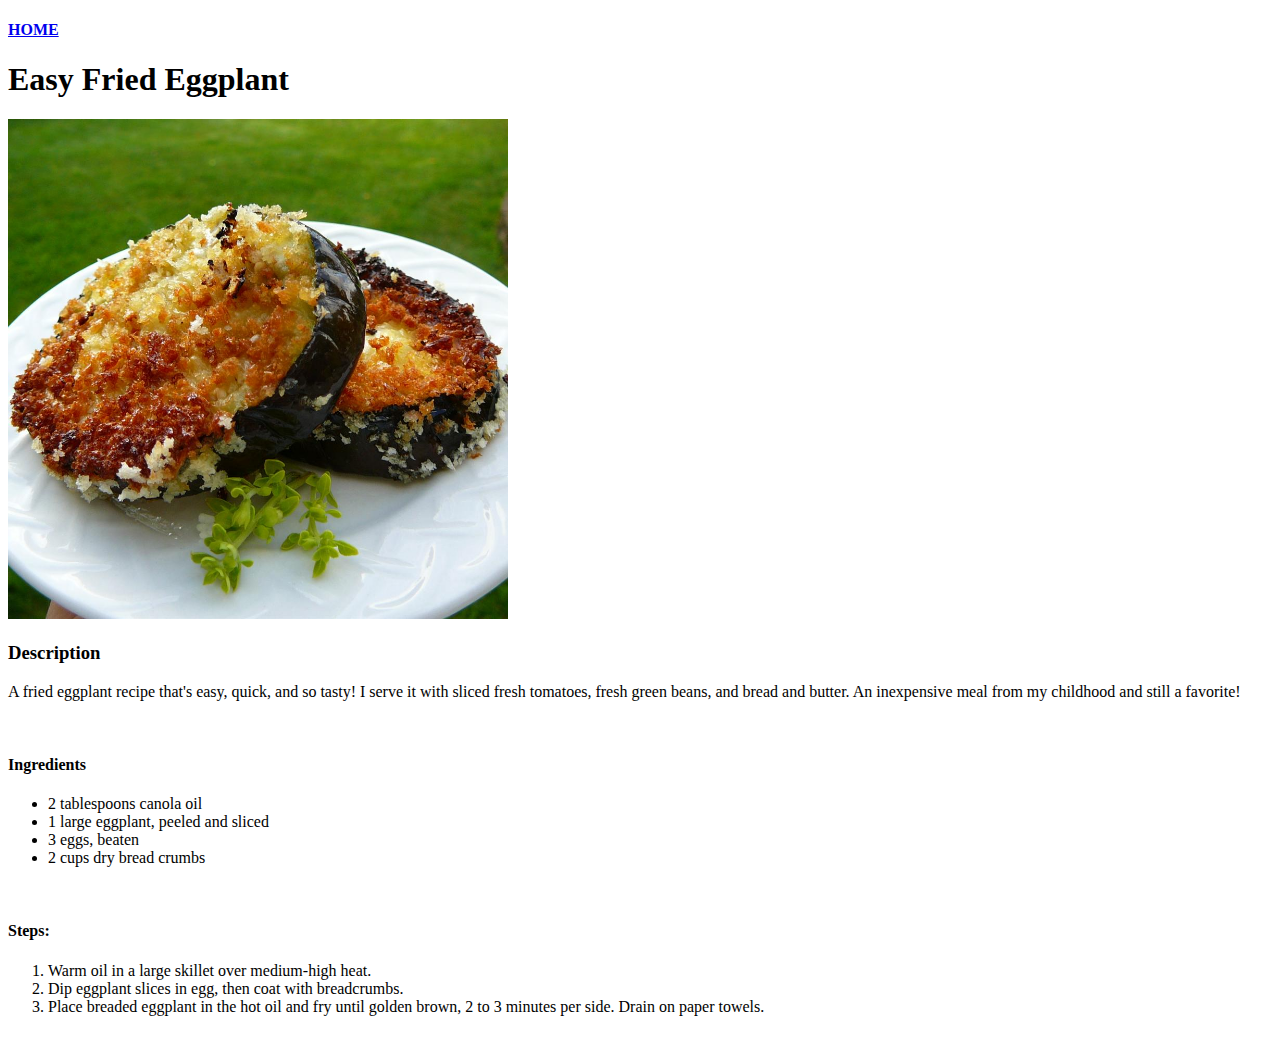
==== recipes/easyfriedeggplant.html @ c7bb1140 "Add 2 recipes" ====
<!DOCTYPE html>
<html lang="en">
    <head>
        <meta charset="UTC-8">
        <title>Easy Fried Eggplant - Recipe</title>
    </head>

    <body>
        <h4><a href="../index.html">HOME</a></h4>
        <h1><strong>Easy Fried Eggplant</strong></h1>
        <img src="../images/easyfriedeggplant.jpeg" width="500">
        
        <h3>Description</h3>
            <p>A fried eggplant recipe that's easy, quick, and so tasty! I serve it with sliced fresh tomatoes, fresh green beans, and bread and butter. An inexpensive meal from my childhood and still a favorite!</p>
<br>
        <h4>Ingredients</h4>
        <ul>
            <li>2 tablespoons canola oil</li>
            <li>1 large eggplant, peeled and sliced</li>
            <li>3 eggs, beaten</li>
            <li>2 cups dry bread crumbs</li>
        </ul>
<br>
        <h4>Steps:</h4>
            <ol>
                <li>Warm oil in a large skillet over medium-high heat.</li>
                <li>Dip eggplant slices in egg, then coat with breadcrumbs.</li>
                <li>Place breaded eggplant in the hot oil and fry until golden brown, 2 to 3 minutes per side. Drain on paper towels.</li>
            </ol>
<br>

    </body>
</html>
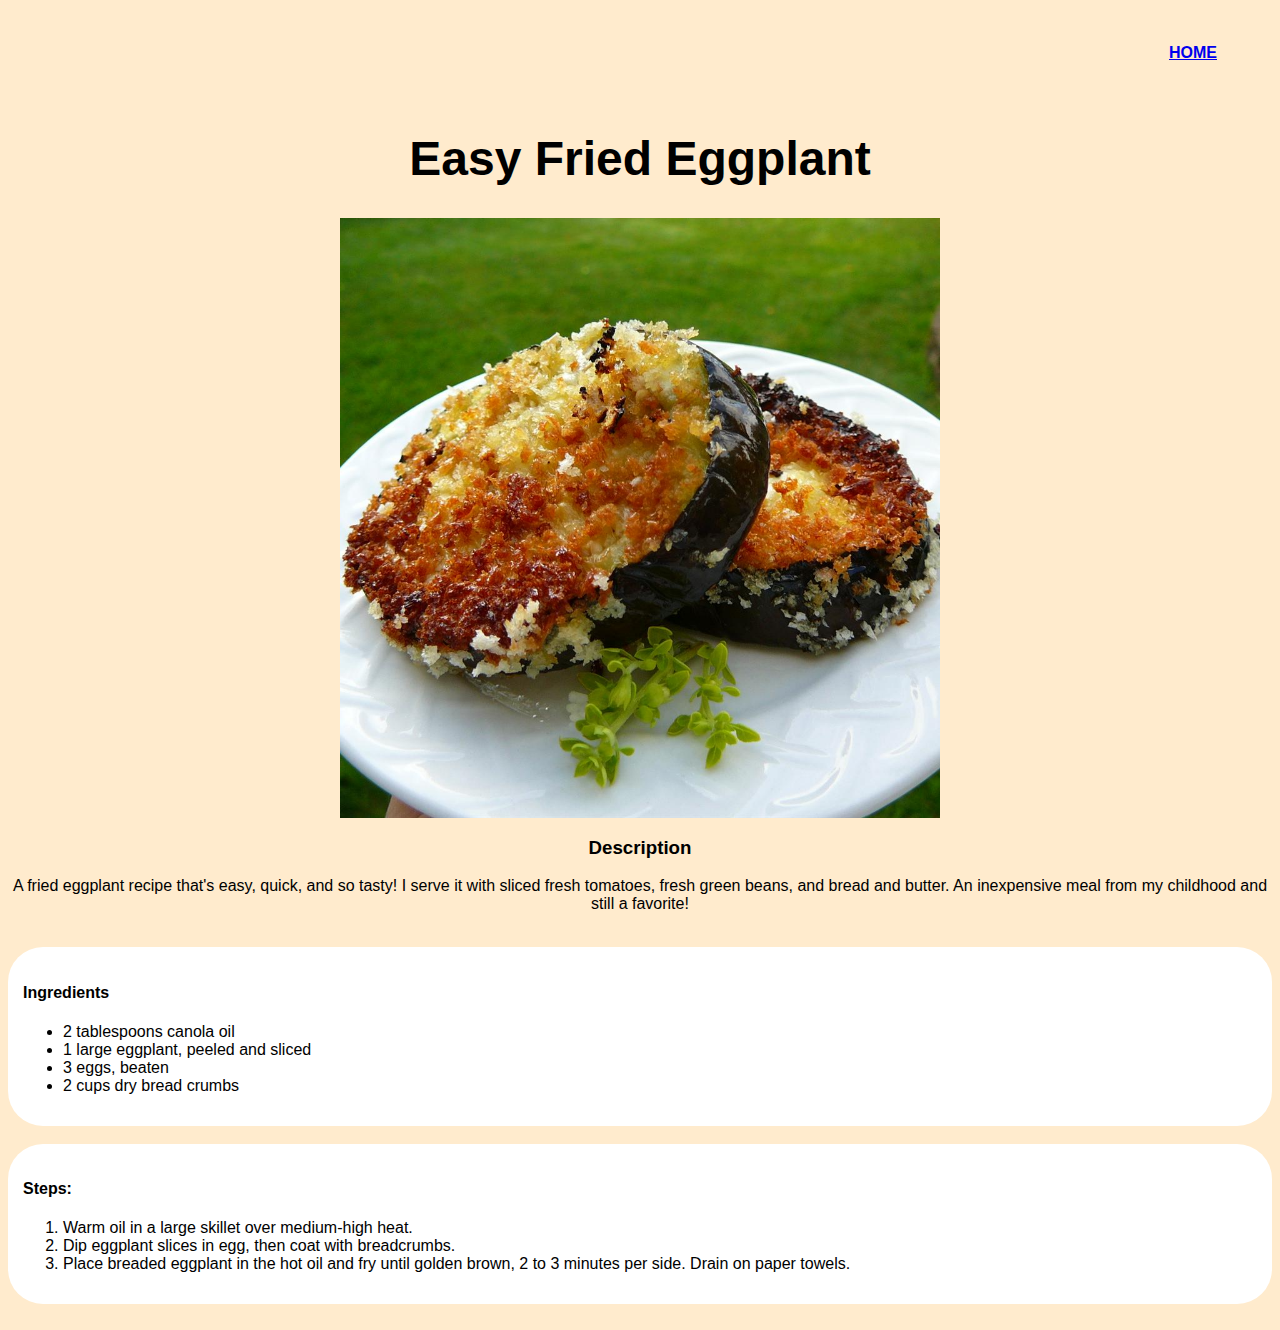
==== commit de87dc25: "Add stylesheet" ====
--- a/recipes/easyfriedeggplant.html
+++ b/recipes/easyfriedeggplant.html
@@ -2,32 +2,39 @@
 <html lang="en">
     <head>
         <meta charset="UTC-8">
+        <link rel="stylesheet" href="../css/styles.css">
         <title>Easy Fried Eggplant - Recipe</title>
     </head>
 
     <body>
-        <h4><a href="../index.html">HOME</a></h4>
-        <h1><strong>Easy Fried Eggplant</strong></h1>
+        <div id="home-button"><h4><a href="../index.html">HOME</a></h4></div>
+        
+        <div class="title-text"><h1><strong>Easy Fried Eggplant</strong></h1></div>
         <img src="../images/easyfriedeggplant.jpeg" width="500">
         
-        <h3>Description</h3>
+        <div class="desc-text"><h3>Description</h3>
             <p>A fried eggplant recipe that's easy, quick, and so tasty! I serve it with sliced fresh tomatoes, fresh green beans, and bread and butter. An inexpensive meal from my childhood and still a favorite!</p>
-<br>
-        <h4>Ingredients</h4>
+        </div>
+    <br>
+    <div class="ingredients-text">    
+    <h4>Ingredients</h4>
         <ul>
             <li>2 tablespoons canola oil</li>
             <li>1 large eggplant, peeled and sliced</li>
             <li>3 eggs, beaten</li>
             <li>2 cups dry bread crumbs</li>
         </ul>
-<br>
+    </div>
+    <br>
+    <div class="steps-text">
         <h4>Steps:</h4>
             <ol>
                 <li>Warm oil in a large skillet over medium-high heat.</li>
                 <li>Dip eggplant slices in egg, then coat with breadcrumbs.</li>
                 <li>Place breaded eggplant in the hot oil and fry until golden brown, 2 to 3 minutes per side. Drain on paper towels.</li>
             </ol>
-<br>
+    </div>
+    <br>
 
     </body>
 </html>--- a/css/styles.css
+++ b/css/styles.css
@@ -0,0 +1,37 @@
+* {font-family: 'Lucida Sans', 'Lucida Sans Regular', 'Lucida Grande', 'Lucida Sans Unicode', Geneva, Verdana, sans-serif; }
+
+body {
+    background-color: blanchedalmond;
+}
+
+img {
+    height: auto; 
+    width: 600px;
+    display: block; margin-left: auto; margin-right: auto;
+}
+
+#home-button {
+    display: block;
+    text-align: right;
+    padding: 15px;
+    margin-right: 40px;
+}
+
+.title-text {
+    text-align: center;
+    font-size: x-large;
+}
+
+.desc-text {
+    color: black; text-align: center;
+}
+
+.ingredients-text,
+.steps-text {
+     color: black;
+     display: block;
+     background-color: white;
+     border-radius: 35px;
+     padding: 15px;
+    }
+
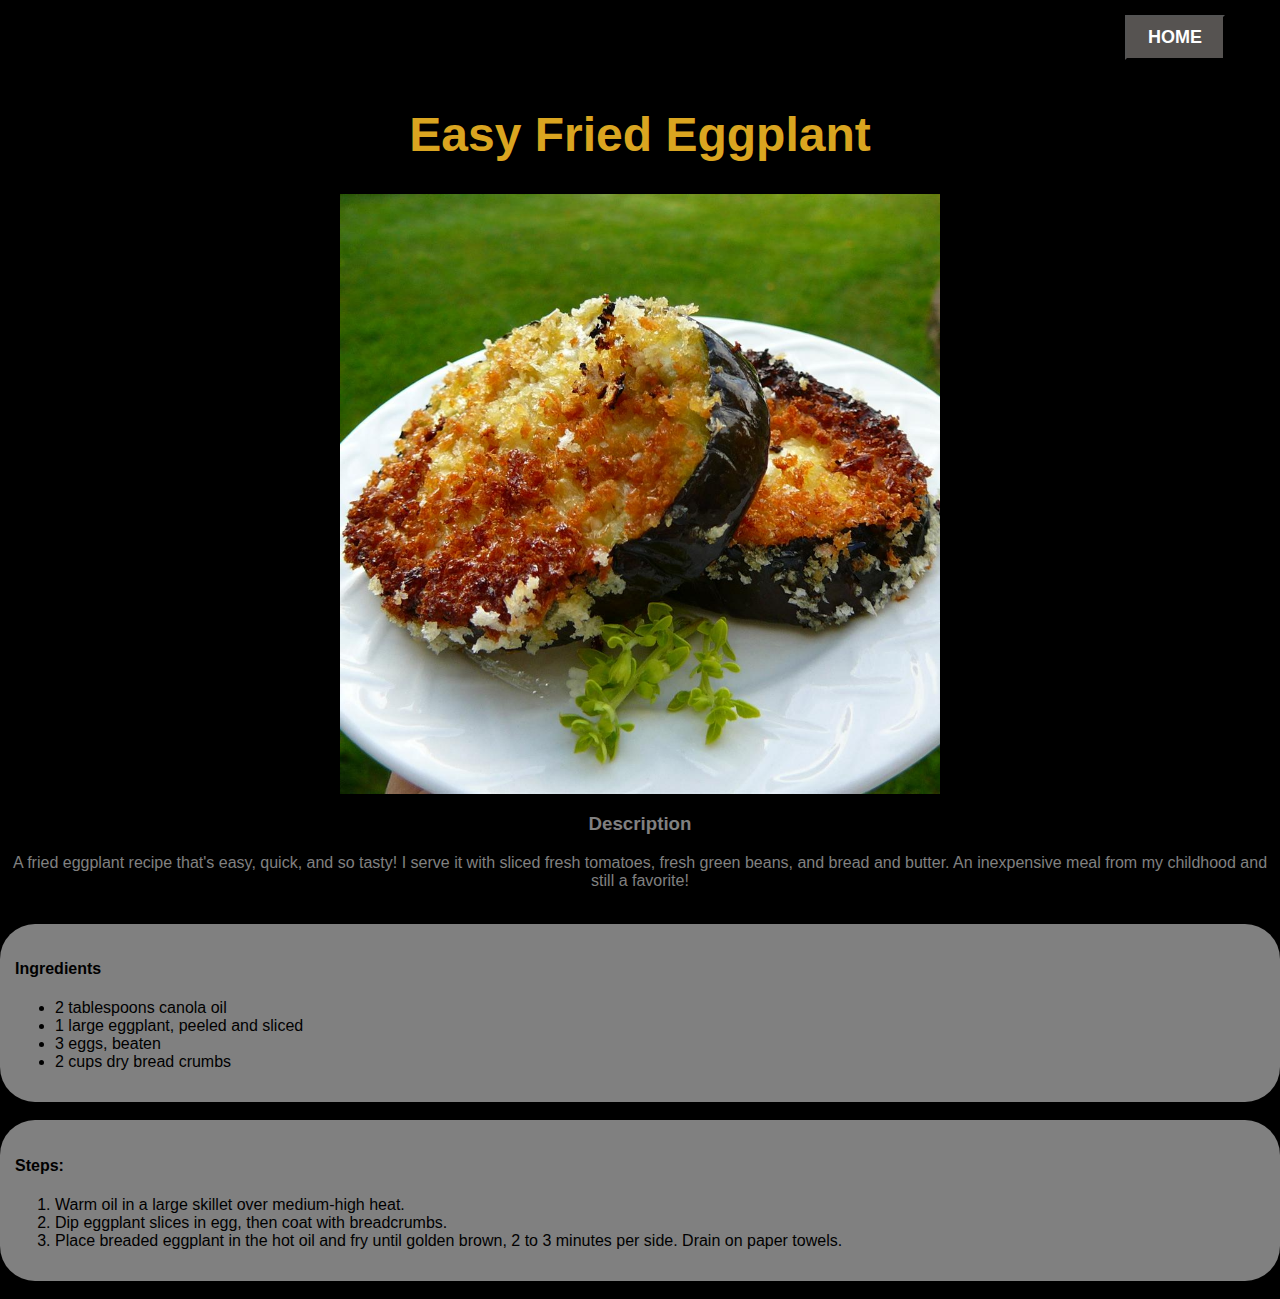
==== commit e52acd44: "Change CSS styling" ====
--- a/recipes/easyfriedeggplant.html
+++ b/recipes/easyfriedeggplant.html
@@ -3,12 +3,12 @@
     <head>
         <meta charset="UTC-8">
         <link rel="stylesheet" href="../css/styles.css">
+        <link rel="icon" type="image/x-icon" href="../images/foodfav.png">
         <title>Easy Fried Eggplant - Recipe</title>
     </head>
 
     <body>
-        <div id="home-button"><h4><a href="../index.html">HOME</a></h4></div>
-        
+        <div id="home-button"><form action="../index.html"><input id="home-input" type="submit" value="HOME"></form></div>
         <div class="title-text"><h1><strong>Easy Fried Eggplant</strong></h1></div>
         <img src="../images/easyfriedeggplant.jpeg" width="500">
         
--- a/css/styles.css
+++ b/css/styles.css
@@ -1,7 +1,110 @@
-* {font-family: 'Lucida Sans', 'Lucida Sans Regular', 'Lucida Grande', 'Lucida Sans Unicode', Geneva, Verdana, sans-serif; }
+* {font-family: Verdana, Geneva, Tahoma, sans-serif }
+
+.header {
+    background-color: black;
+    color: goldenrod;
+    text-align: center;
+    padding: 1px;
+    border: 3px;
+    border-style: solid;
+    border-color: goldenrod;
+    border-radius: 30px;
+    margin-left: 50px;
+    margin-right: 50px;
+    margin-top: 5px;
+    margin-bottom: 5px;
+}
+
+.right-col {
+    background-color: darkgray;
+    padding-bottom: 200px;
+    padding-top: 40px;
+    width: 33.33%;
+    float: left;
+    text-align: center;
+    height: 100%;
+}
+
+.left-col {
+    background-color: darkgray;
+    width: 33.33%;
+    float: left;
+    text-align: center;
+    height: 100%;
+}
+
+.left-col,
+.right-col,
+.center-col {
+    display: inline;
+    border: 3px;
+    border-style: solid;
+    border-color: goldenrod;
+}
+
+.center-col {
+    padding-bottom: 20px;
+    padding-top: 40px;
+    width: 33.33%;
+    float: left;
+    background-color: lightgray;
+    height: 100%;
+}
+
+.footer {
+    background-color: lightgray;
+    text-align: right;
+    height: 50px;
+    padding-top: 10px;
+    padding-right: 65px;
+    padding-bottom: 10px;
+    font-weight: bold;
+    clear: both;
+}
+
+.container div {
+    padding: 1px;
+    box-sizing: border-box;
+    min-height: 500px;
+    padding-top: 20px;
+}
+
+#index-body img {
+    height: 400px;
+    width: 400px;
+}
+
+#home-button {
+    display: block;
+    text-align: right;
+    padding: 15px;
+    margin-right: 40px;
+    position: relative;
+}
+
+#home-input {
+    height: 45px;
+    width: 100px;
+    position: relative;
+    font-family:'Lucida Sans', 'Lucida Sans Regular', 'Lucida Grande', 'Lucida Sans Unicode', Geneva, Verdana, sans-serif;
+    color: white;
+    background-color: rgb(86, 83, 81);
+    font-size: large;
+    font-weight: bold;
+}
+
+#home-input {
+    transition-duration: 200ms;
+}
+
+#home-input:hover {
+    display: inline;
+    font-size: 21px;
+}
 
 body {
-    background-color: blanchedalmond;
+    background-color: black;
+    margin: 0%;
 }
 
 img {
@@ -10,28 +113,37 @@
     display: block; margin-left: auto; margin-right: auto;
 }
 
-#home-button {
-    display: block;
-    text-align: right;
-    padding: 15px;
-    margin-right: 40px;
-}
-
 .title-text {
     text-align: center;
     font-size: x-large;
+    color: goldenrod;
+}
+
+.secondary-title-text {
+    display: block;
+    position: inline;
+    text-align: center;
+    font-size: large;
+    color: goldenrod;
+}
+
+.secondary-title-text:hover { 
+    font-size: 125%; 
+}
+
+.secondary-title-text {
+    transition-duration: 200ms; 
 }
 
 .desc-text {
-    color: black; text-align: center;
+    color: gray; text-align: center;
 }
 
 .ingredients-text,
 .steps-text {
-     color: black;
-     display: block;
-     background-color: white;
-     border-radius: 35px;
-     padding: 15px;
-    }
-
+        color: black;
+        display: block;
+        background-color: grey;
+        border-radius: 35px;
+        padding: 15px;
+    }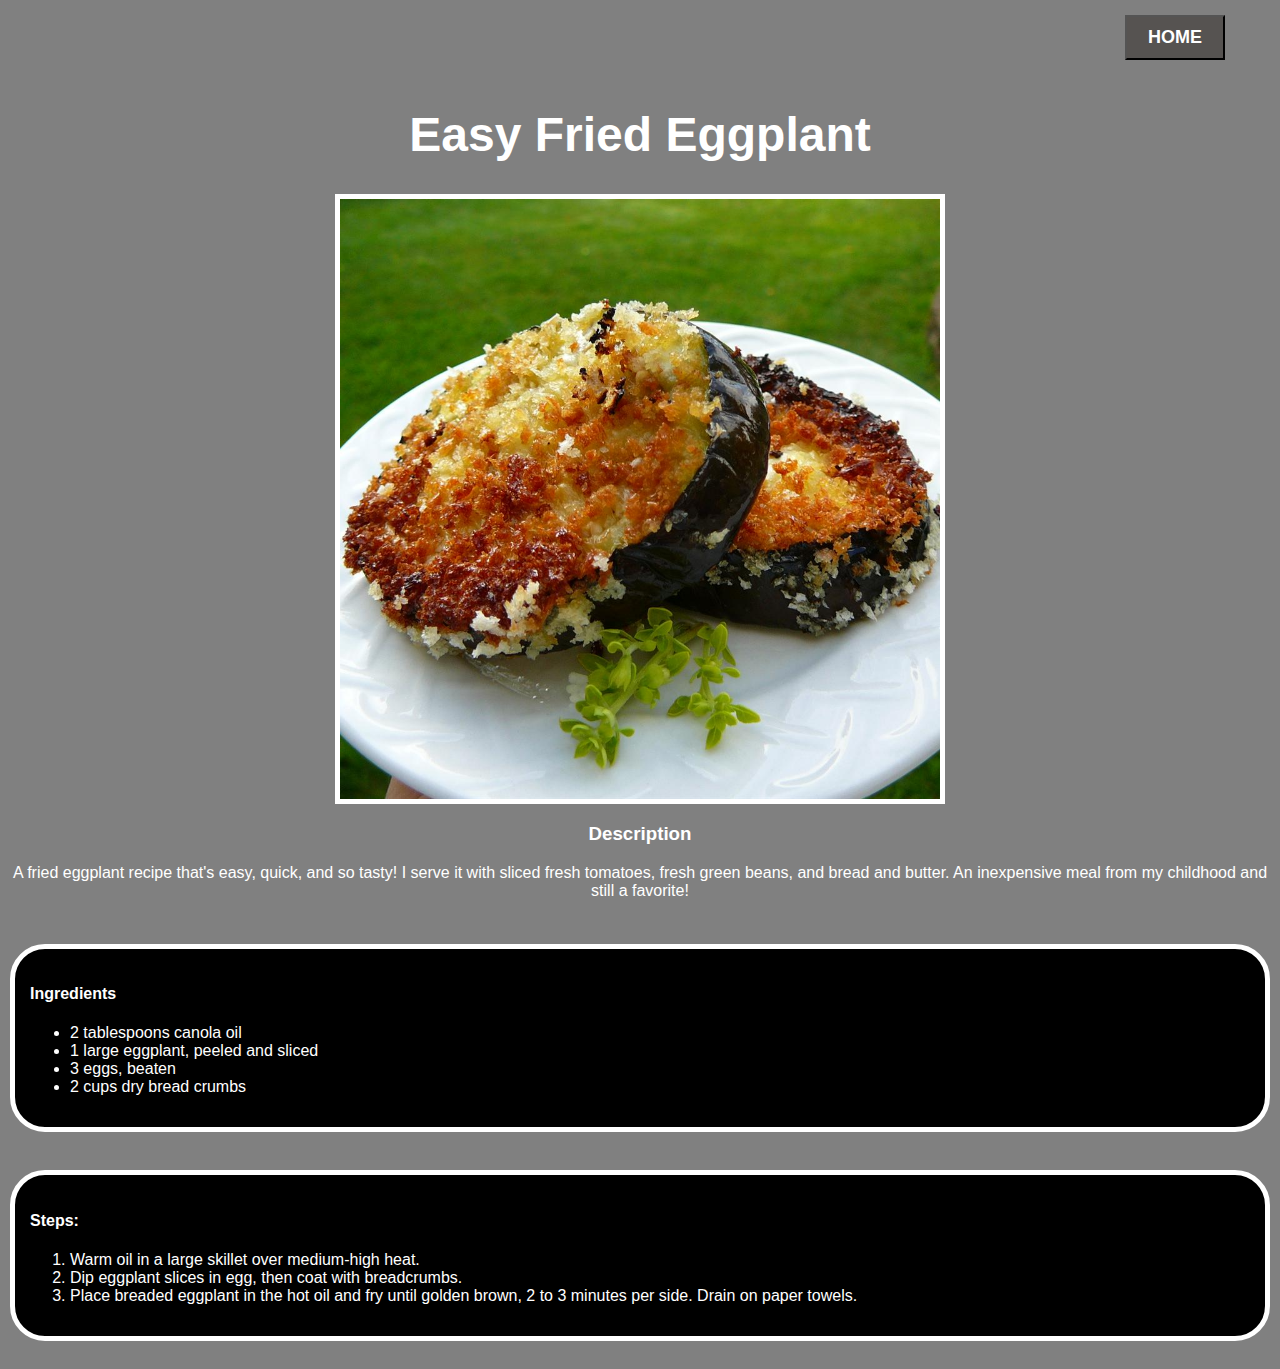
==== commit ff0c2739: "Change color layout" ====
--- a/recipes/easyfriedeggplant.html
+++ b/recipes/easyfriedeggplant.html
@@ -10,7 +10,7 @@
     <body>
         <div id="home-button"><form action="../index.html"><input id="home-input" type="submit" value="HOME"></form></div>
         <div class="title-text"><h1><strong>Easy Fried Eggplant</strong></h1></div>
-        <img src="../images/easyfriedeggplant.jpeg" width="500">
+        <img class="rec-page" src="../images/easyfriedeggplant.jpeg" width="500">
         
         <div class="desc-text"><h3>Description</h3>
             <p>A fried eggplant recipe that's easy, quick, and so tasty! I serve it with sliced fresh tomatoes, fresh green beans, and bread and butter. An inexpensive meal from my childhood and still a favorite!</p>
--- a/css/styles.css
+++ b/css/styles.css
@@ -1,14 +1,11 @@
 * {font-family: Verdana, Geneva, Tahoma, sans-serif }
 
 .header {
-    background-color: black;
+    background-color: gray;
     color: goldenrod;
     text-align: center;
     padding: 1px;
     border: 3px;
-    border-style: solid;
-    border-color: goldenrod;
-    border-radius: 30px;
     margin-left: 50px;
     margin-right: 50px;
     margin-top: 5px;
@@ -16,7 +13,6 @@
 }
 
 .right-col {
-    background-color: darkgray;
     padding-bottom: 200px;
     padding-top: 40px;
     width: 33.33%;
@@ -26,7 +22,6 @@
 }
 
 .left-col {
-    background-color: darkgray;
     width: 33.33%;
     float: left;
     text-align: center;
@@ -38,16 +33,18 @@
 .center-col {
     display: inline;
     border: 3px;
+    border-radius: 15px;
     border-style: solid;
-    border-color: goldenrod;
+    border-color: white;
+    margin: 10px;
+    width: 31%;
+    background-color: lightgray;
 }
 
 .center-col {
     padding-bottom: 20px;
     padding-top: 40px;
-    width: 33.33%;
     float: left;
-    background-color: lightgray;
     height: 100%;
 }
 
@@ -65,8 +62,9 @@
 .container div {
     padding: 1px;
     box-sizing: border-box;
-    min-height: 500px;
     padding-top: 20px;
+    margin-left: 20px;
+    min-height: 150px;
 }
 
 #index-body img {
@@ -103,7 +101,7 @@
 }
 
 body {
-    background-color: black;
+    background-color: gray;
     margin: 0%;
 }
 
@@ -116,7 +114,7 @@
 .title-text {
     text-align: center;
     font-size: x-large;
-    color: goldenrod;
+    color: white;
 }
 
 .secondary-title-text {
@@ -136,14 +134,26 @@
 }
 
 .desc-text {
-    color: gray; text-align: center;
+    color: white; text-align: center;
 }
 
 .ingredients-text,
 .steps-text {
-        color: black;
-        display: block;
-        background-color: grey;
-        border-radius: 35px;
-        padding: 15px;
-    }+    color: white;
+    display: block;
+    background-color: black;
+    border-style: solid;
+    border-radius: 35px;
+    border-width: 5px;
+    padding: 15px;
+    border-color: white;
+    margin: 10px;
+}
+
+.rec-page {
+    margin: auto;
+    border-style: solid;
+    border-width: 5px;
+    border-color: white;
+    max-width: fit-content;
+}